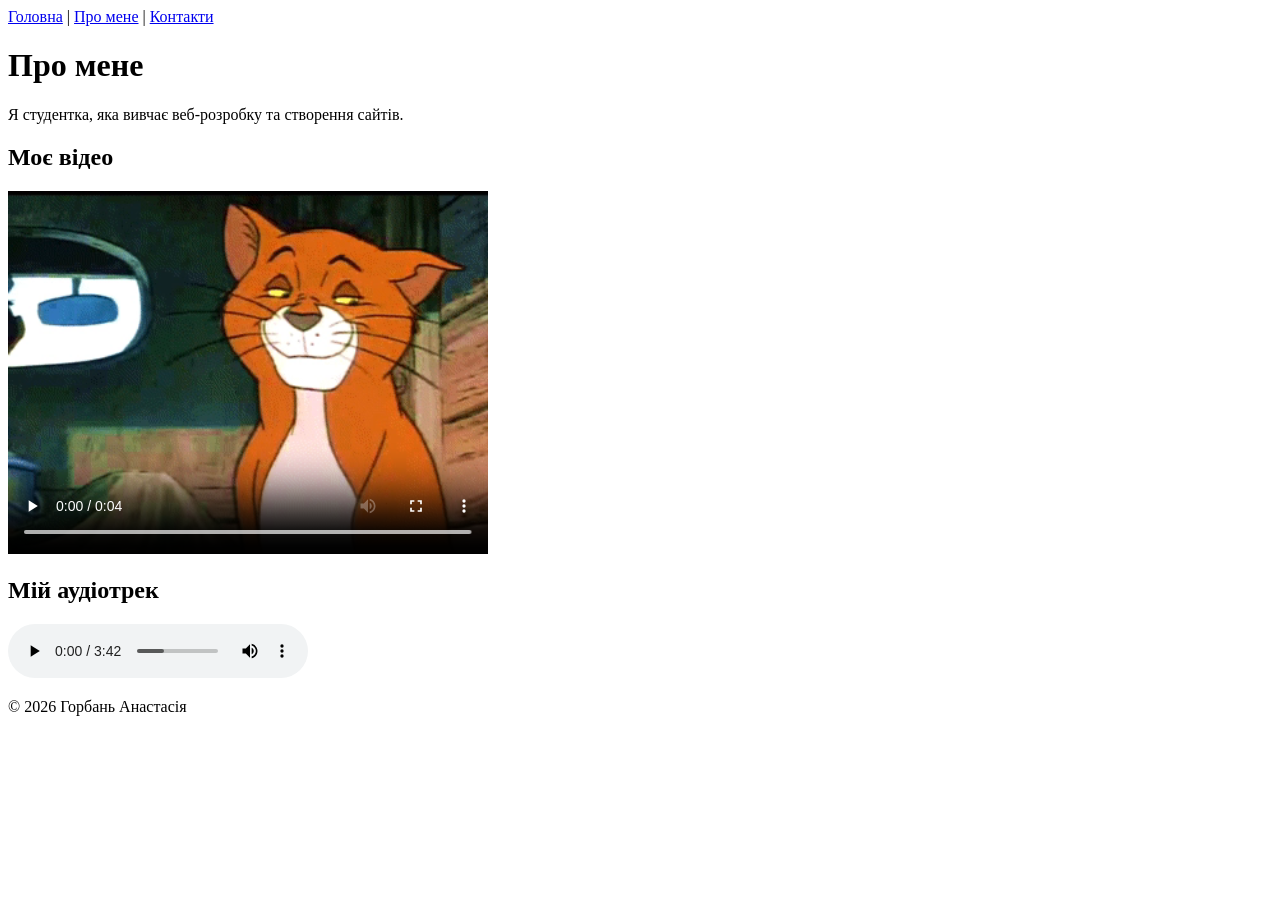
==== pages/about.html @ 90e29034 "Практична робота №1 HTML" ====
<!DOCTYPE html>
<html lang="uk">

<head>
<meta charset="UTF-8">
<meta name="viewport" content="width=device-width, initial-scale=1.0">
<title>Про мене</title>
</head>

<body>

<header>
<nav>
<a href="../index.html">Головна</a> |
<a href="about.html">Про мене</a> |
<a href="contact.html">Контакти</a>
</nav>
</header>

<main>

<h1>Про мене</h1>

<p>Я студентка, яка вивчає веб-розробку та створення сайтів.</p>

<h2>Моє відео</h2>

<video controls width="480">

<source src="../assets/media/true.mp4" type="video/mp4">
<source src="../assets/media/true.webm" type="video/webm">

<p>
Ваш браузер не підтримує відео.
<a href="../assets/media/true.webm">Завантажити відео</a>
</p>

</video>

<h2>Мій аудіотрек</h2>

<audio controls>

<source src="../assets/media/d53657d9330521.mp3" type="audio/mpeg">
<source src="../assets/media/Atlantis.ogg" type="audio/ogg">

<p>
Ваш браузер не підтримує аудіо.
<a href="../assets/media/Atlantis.ogg">Завантажити аудіо</a>

</p>

</audio>

</main>

<footer>
<p>© 2026 Горбань Анастасія</p>
</footer>

</body>

</html>
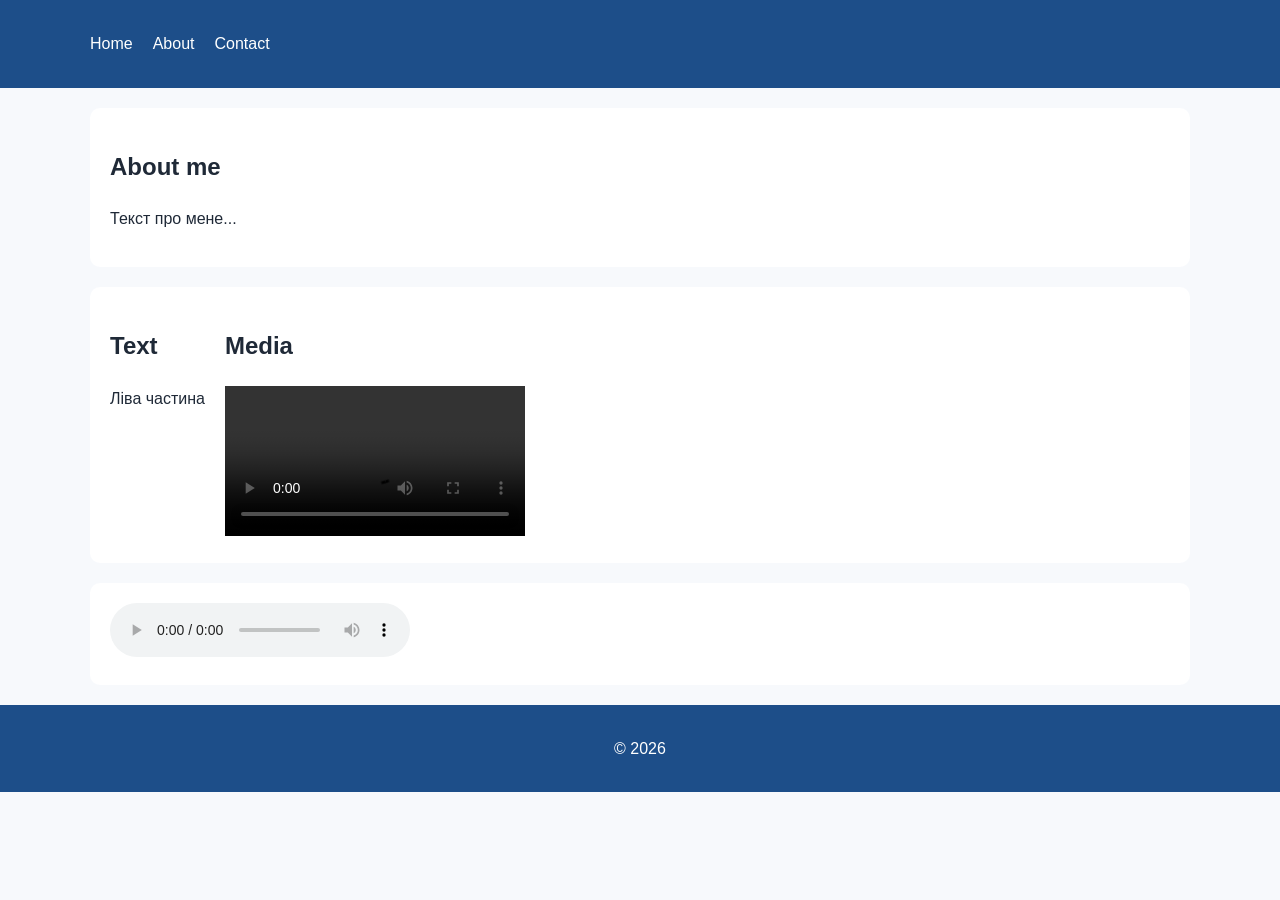
==== commit 3f27bec2: "update project" ====
--- a/pages/about.html
+++ b/pages/about.html
@@ -1,63 +1,56 @@
 <!DOCTYPE html>
 <html lang="uk">
-
 <head>
-<meta charset="UTF-8">
-<meta name="viewport" content="width=device-width, initial-scale=1.0">
-<title>Про мене</title>
+  <meta charset="UTF-8">
+  <title>About</title>
+  <link rel="stylesheet" href="../styles/style.css">
+  <link rel="stylesheet" href="../styles/responsive.css">
 </head>
 
 <body>
 
-<header>
-<nav>
-<a href="../index.html">Головна</a> |
-<a href="about.html">Про мене</a> |
-<a href="contact.html">Контакти</a>
-</nav>
+<header class="site-header">
+  <div class="container">
+    <ul class="nav-list">
+      <li><a href="../index.html">Home</a></li>
+      <li><a class="active" href="about.html">About</a></li>
+      <li><a href="contact.html">Contact</a></li>
+    </ul>
+  </div>
 </header>
 
-<main>
+<main class="container">
 
-<h1>Про мене</h1>
+  <section class="section">
+    <h1>About me</h1>
+    <p>Текст про мене...</p>
+  </section>
 
-<p>Я студентка, яка вивчає веб-розробку та створення сайтів.</p>
+  <section class="section" style="display:flex; gap:20px;">
+    <div>
+      <h2>Text</h2>
+      <p>Ліва частина</p>
+    </div>
 
-<h2>Моє відео</h2>
+    <div>
+      <h2>Media</h2>
+      <video controls width="100%">
+        <source src="../assets/media/video.mp4">
+      </video>
+    </div>
+  </section>
 
-<video controls width="480">
-
-<source src="../assets/media/true.mp4" type="video/mp4">
-<source src="../assets/media/true.webm" type="video/webm">
-
-<p>
-Ваш браузер не підтримує відео.
-<a href="../assets/media/true.webm">Завантажити відео</a>
-</p>
-
-</video>
-
-<h2>Мій аудіотрек</h2>
-
-<audio controls>
-
-<source src="../assets/media/d53657d9330521.mp3" type="audio/mpeg">
-<source src="../assets/media/Atlantis.ogg" type="audio/ogg">
-
-<p>
-Ваш браузер не підтримує аудіо.
-<a href="../assets/media/Atlantis.ogg">Завантажити аудіо</a>
-
-</p>
-
-</audio>
+  <section class="section">
+    <audio controls>
+      <source src="../assets/media/audio.mp3">
+    </audio>
+  </section>
 
 </main>
 
-<footer>
-<p>© 2026 Горбань Анастасія</p>
+<footer class="site-footer">
+  <p>© 2026</p>
 </footer>
 
 </body>
-
 </html>
--- a/styles/style.css
+++ b/styles/style.css
@@ -0,0 +1,116 @@
+:root {
+  --primary: #1d4e89;
+  --accent: #ffb703;
+  --bg: #f7f9fc;
+  --text: #1f2937;
+  --border: #d9e2ec;
+}
+
+* {
+  box-sizing: border-box;
+}
+
+body {
+  margin: 0;
+  font-family: Arial, sans-serif;
+  background: var(--bg);
+  color: var(--text);
+  line-height: 1.6;
+}
+
+/* container */
+.container {
+  width: min(1100px, 100% - 32px);
+  margin: 0 auto;
+}
+
+/* HEADER */
+.site-header {
+  background: var(--primary);
+  color: white;
+  padding: 15px 0;
+}
+
+.nav-list {
+  display: flex;
+  gap: 20px;
+  list-style: none;
+  padding: 0;
+}
+
+.nav-list a {
+  color: white;
+  text-decoration: none;
+}
+
+.nav-list a:hover {
+  color: var(--accent);
+}
+
+.active {
+  color: var(--accent);
+}
+
+/* sections */
+.section {
+  background: white;
+  margin: 20px 0;
+  padding: 20px;
+  border-radius: 10px;
+}
+
+/* images */
+img {
+  max-width: 100%;
+  border-radius: 10px;
+}
+
+/* table */
+table {
+  width: 100%;
+  border-collapse: collapse;
+}
+
+th, td {
+  border: 1px solid var(--border);
+  padding: 10px;
+}
+
+th {
+  background: var(--primary);
+  color: white;
+}
+
+/* FORM */
+input, select, textarea {
+  width: 100%;
+  padding: 10px;
+  border: 1px solid var(--border);
+  border-radius: 8px;
+}
+
+input:focus, textarea:focus {
+  border-color: var(--primary);
+  outline: none;
+}
+
+button {
+  background: var(--primary);
+  color: white;
+  padding: 10px 15px;
+  border: none;
+  border-radius: 8px;
+  cursor: pointer;
+}
+
+button:hover {
+  opacity: 0.9;
+}
+
+/* footer */
+.site-footer {
+  text-align: center;
+  padding: 15px;
+  background: var(--primary);
+  color: white;
+}
--- a/styles/responsive.css
+++ b/styles/responsive.css
@@ -0,0 +1,20 @@
+@media (max-width: 768px) {
+
+  .nav-list {
+    flex-direction: column;
+    gap: 10px;
+  }
+
+  .container {
+    width: calc(100% - 20px);
+  }
+
+  h1 {
+    font-size: 24px;
+  }
+
+  .section {
+    padding: 12px;
+  }
+}
+
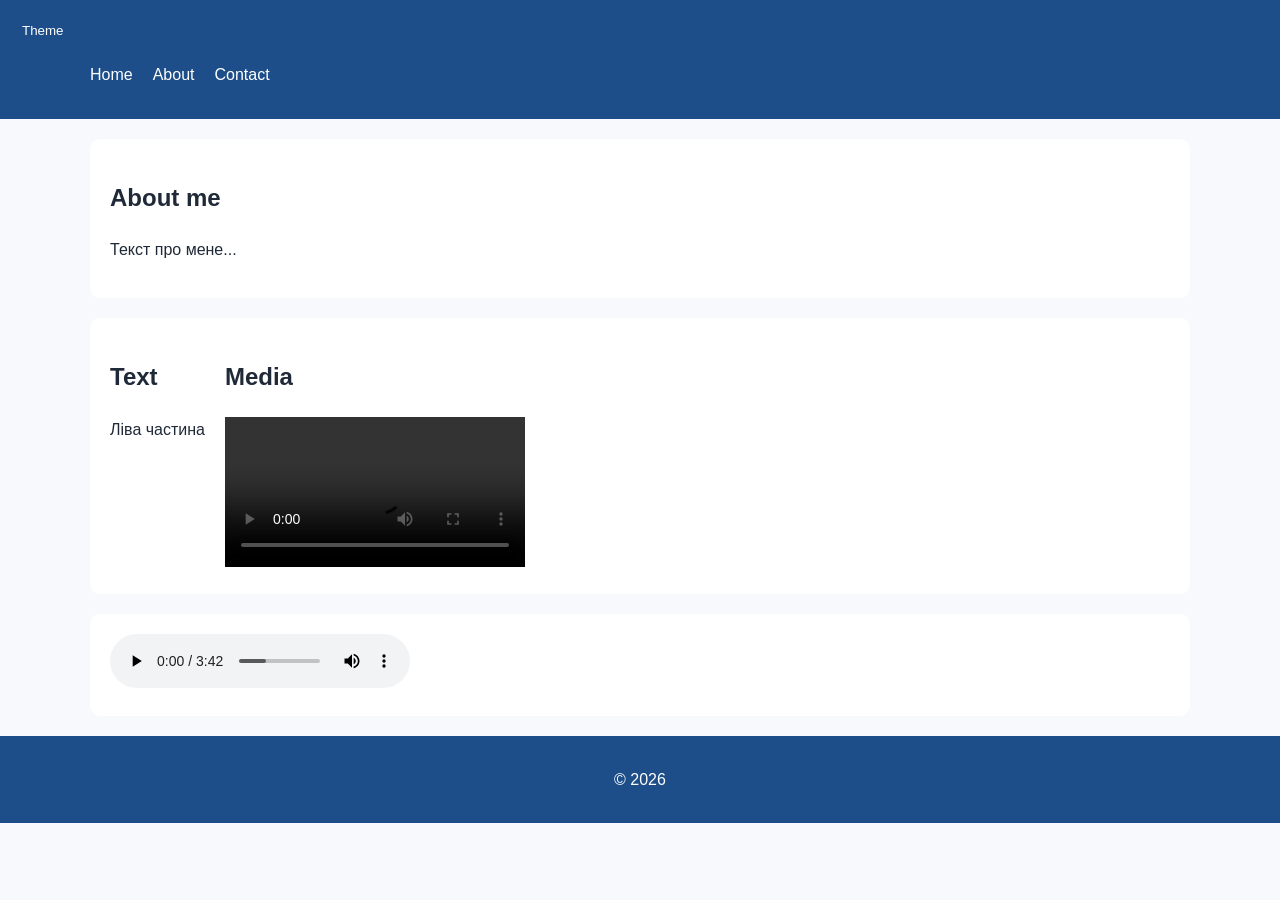
==== commit e431445d: "done" ====
--- a/pages/about.html
+++ b/pages/about.html
@@ -3,6 +3,7 @@
 <head>
   <meta charset="UTF-8">
   <title>About</title>
+  <script src="../js/main.js" defer></script>
   <link rel="stylesheet" href="../styles/style.css">
   <link rel="stylesheet" href="../styles/responsive.css">
 </head>
@@ -10,11 +11,13 @@
 <body>
 
 <header class="site-header">
+     <button class="menu-btn">Menu</button>
+      <button class="theme-btn">Theme</button>
   <div class="container">
     <ul class="nav-list">
       <li><a href="../index.html">Home</a></li>
-      <li><a class="active" href="about.html">About</a></li>
-      <li><a href="contact.html">Contact</a></li>
+      <li><a class="./active" href="about.html">About</a></li>
+      <li><a href="./contact.html">Contact</a></li>
     </ul>
   </div>
 </header>
@@ -35,14 +38,14 @@
     <div>
       <h2>Media</h2>
       <video controls width="100%">
-        <source src="../assets/media/video.mp4">
+        <source src="../assets/media/true.mp4">
       </video>
     </div>
   </section>
 
   <section class="section">
     <audio controls>
-      <source src="../assets/media/audio.mp3">
+      <source src="../assets/media/Atlantis.ogg">
     </audio>
   </section>
 
--- a/styles/style.css
+++ b/styles/style.css
@@ -114,3 +114,35 @@
   background: var(--primary);
   color: white;
 }
+
+.theme-btn {
+  margin-left: 10px;
+  padding: 8px 12px;
+  border: none;
+  border-radius: 6px;
+  cursor: pointer;
+}
+
+
+.to-top {
+  position: fixed;
+  right: 20px;
+  bottom: 90px;
+  padding: 10px 14px;
+  border:solid 1px #fdfdfd ;
+  border-radius: 50%;
+  color: rgb(0, 0, 0);
+  cursor: pointer;
+
+}
+
+
+
+ .theme-dark {
+  --bg: #111827;
+  --text: #1b1d1f;
+  --primary: #272b34;
+  --border: #465162;
+}
+
+
--- a/styles/responsive.css
+++ b/styles/responsive.css
@@ -1,8 +1,18 @@
+
+.menu-btn {
+  display: none;
+}
+
+
 @media (max-width: 768px) {
 
   .nav-list {
+    display: none;
     flex-direction: column;
     gap: 10px;
+  }
+    .nav-list.open {
+    display: flex;
   }
 
   .container {
@@ -16,5 +26,8 @@
   .section {
     padding: 12px;
   }
+   .menu-btn {
+    display: block;
+  }
 }
 
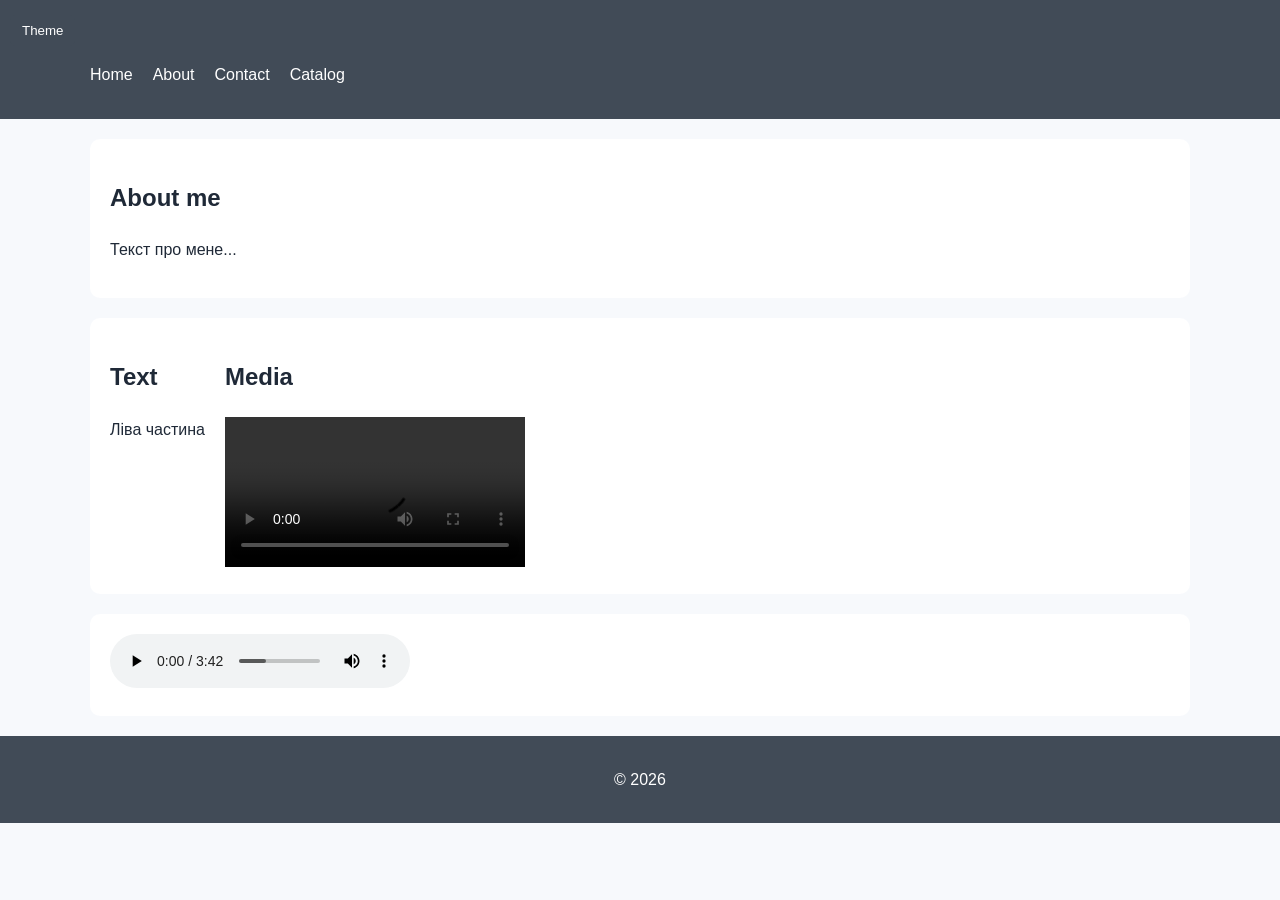
==== commit 6d970c86: "done 9-10" ====
--- a/pages/about.html
+++ b/pages/about.html
@@ -18,6 +18,7 @@
       <li><a href="../index.html">Home</a></li>
       <li><a class="./active" href="about.html">About</a></li>
       <li><a href="./contact.html">Contact</a></li>
+      <li><a href="./catalog.html">Catalog</a></li>
     </ul>
   </div>
 </header>
--- a/styles/style.css
+++ b/styles/style.css
@@ -1,5 +1,5 @@
 :root {
-  --primary: #1d4e89;
+  --primary: #414b57;
   --accent: #ffb703;
   --bg: #f7f9fc;
   --text: #1f2937;
